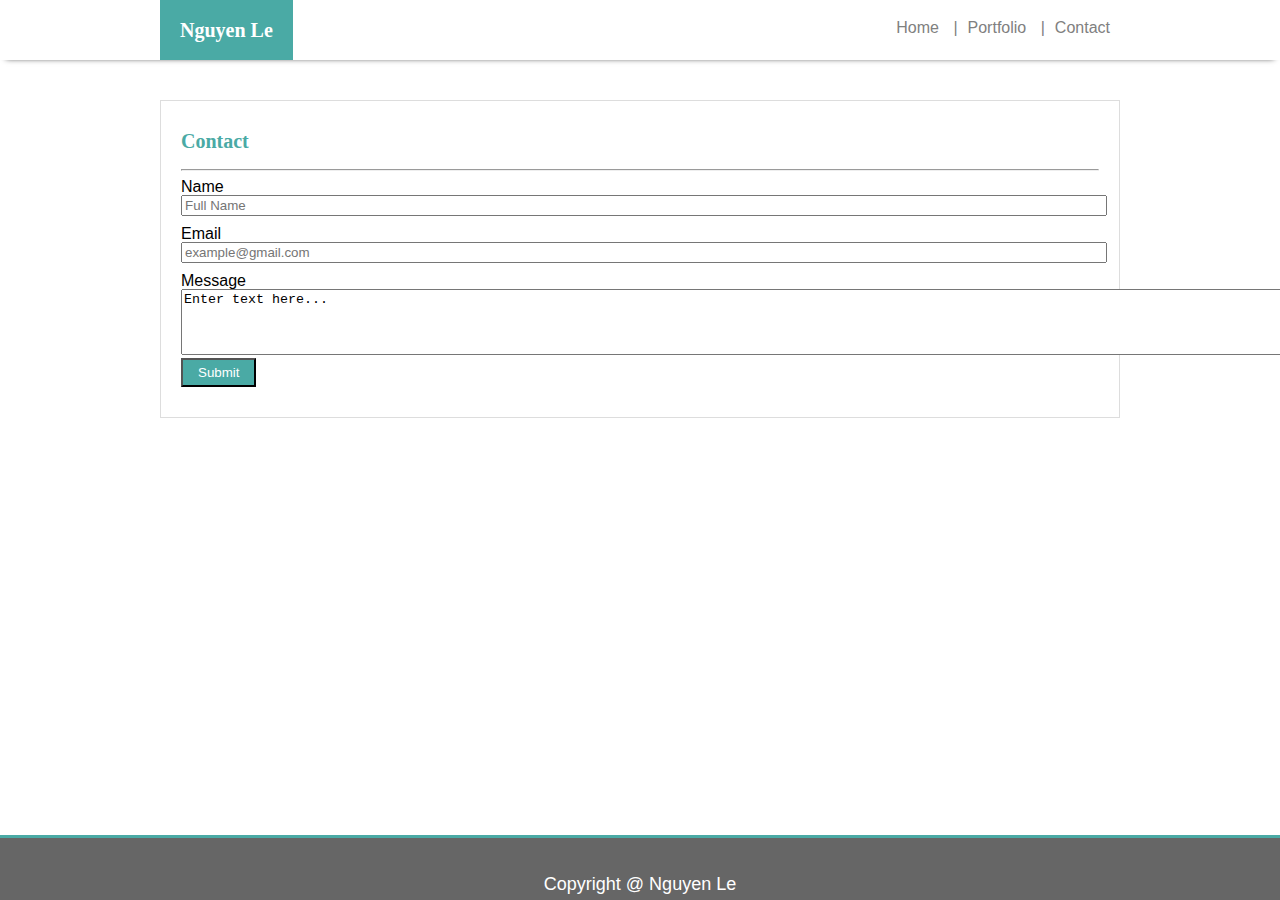
==== contact.html @ 3043129c "update media queries" ====
<!DOCTYPE html>
<html>
    <head>
        <meta charset="UTF-8">
        <title>Nguyen's Portfolio</title>
        <link rel="stylesheet" type="text/css" href="assets/css/reset.css">    
        <link rel="stylesheet" type="text/css" href="assets/css/style.css">
    </head>

    <body>
        <nav>
            <div class = "container">
                <h1 class = "logo">Nguyen Le</h1>               

            <div class = "links">
                <ol>
                    <li><a href = "contact.html">Contact</a></li> 
                    <li><a href = "portfolio.html">Portfolio</a> |</li> 
                    <li><a href = "index.html">Home</a> |</li>
                </ol>
            </div>
            </div>
        </nav>

        <div class = "middle">
            <div class = "container">
                <div class = "content clearfix">
                    <h1 class = "contact">Contact</h1>
                    <hr />
                    <form action="mailto:someone@example.com" method="post" enctype="text/plain">
                        Name<br>
                        <input type="text" name="name" placeholder="Full Name"><br>
                        Email<br>
                        <input type="text" name="mail" placeholder="example@gmail.com"><br>
                        Message<br>
                        <textarea rows="4" cols="150" name="comment" form="usrform">Enter text here...</textarea>
                        <br>
                        <input type="submit" value="Submit">
                    </form>
                </div>
            </div> 
       </div>

        <footer>
            <p>Copyright @ Nguyen Le</p>
        </footer>
    </body>
</html>
---- assets/css/style.css ----
body {
    font-family: 'Arial', 'Helvetica Neue', Helvetica, sans-serif;
    background-image: url('https://www.toptal.com/designers/subtlepatterns/patterns/dust_scratches.png');
    background-repeat: no-repeat;
    background-attachment: fixed;
    background-position: center; 
    background-size: cover;

}

nav {
    height: 60px;
    background-color: #ffffff;
    -webkit-box-shadow: 0 4px 6px -6px #cccccc;
    -moz-box-shadow: 0 4px 6px -6px #cccccc;
    box-shadow: 0 4px 6px -6px;

}

h1 {
    color: #ffffff;
    font-size: 20px;
    font-weight: bold;
    font-family: 'Georgia', Times, 'Times New Roman', serif;

}

.about {
    color: #4aaaa5;
    padding: 10px 0px 10px 0px;

}

.portfolio {
    color: #4aaaa5;
    padding: 10px 0px 10px 0px;

}

.contact {
    color: #4aaaa5;
    padding: 10px 0px 10px 0px;

}

.pic {
    width: 120px;
    height: 100px;
    float: left; 
    padding: 10px 20px 10px 0px;

}

.port {
    padding: 10px 20px 10px 0px;

}

.box {
    position: relative;
    float: left;
    background-color: #ffffff;

}

.text-block {
    position: absolute;
    bottom: 20px;
    width: 200px;
    background-color: #4aaaa5;
    color: #ffffff;
    text-align: center;
    padding: 20px 0px 20px 0px;

}

p {
    font-size: 18px;
    line-height: 1.8;

}

.container {
    margin: 0 auto;
    width: 960px;

}

.middle {

    clear: both;

}

.content {
    position: relative;
    top: 40px;
    background-color: #ffffff;
    padding: 20px;
    border: solid 1px #dddddd;

}

.clearfix::after {
    content:  "";
    display: block;
    clear: both;

}

.logo {
    color: #ffffff;
    background-color: #4aaaa5;
    float: left;
    padding: 20px;

}

a {
    text-decoration: none;
    padding: 10px 10px 10px 10px;
    color: gray;

}

a:hover {
    color: black;

}

a:active {
    color: #4aaaa5;

}

li {  
    color: gray;  
    padding: 20px 0px 20px 0px;
    float: right;

}

.main {
    background-color: #ffffff;
    margin: 40px 0px 40px 0px;
    padding: 20px;

}

input {
    margin: 0px 0px 10px 0px;

}
input[type=text] {
    width: 100%;

}

input[name=comment] {
    height: 150px;

}

input[type=submit] {
    color: #ffffff;
    background-color: #4aaaa5;
    padding: 5px 15px 5px 15px;


}

footer {
    position: absolute;
    bottom: 0;
    width: 100%;
    color: #ffffff;
    background-color: #666666;
    text-align: center;
    padding-top: 30px;
    border-top: solid #4aaaa5 3px;

}

@media (max-width: 980px) {
    .container {
        width: 100%;
        margin: 0 auto;
     
    }

    .links {
        background-color: white;
        width: 100%;
    }

    ol {
        float: none;
        text-align: center;
        margin: 0 auto;
        background-color: white;
    }

    .logo {
        width: 100%;
        float: none;
        margin: 0 auto;
        text-align: center;
     
    }
}

@media (max-width: 768px) {
    .container {
        width: 100%;
        margin: 0 auto;
     
    }

    .links {
        background-color: white;
        width: 100%;
    }

    ol {
        float: none;
        text-align: center;
        margin: 0 auto;
        background-color: white;
    }

    .logo {
        width: 100%;
        float: none;
        margin: 0 auto;
        text-align: center;
     
    }  

}

@media screen and (max-width: 640px) {
    .container {
        width: 100%;
        margin: 0 auto;
     
    }

    .links {
        background-color: white;
        width: 100%;
    }

    ol {
        float: none;
        text-align: center;
        margin: 0 auto;
        background-color: white;
    }

    .logo {
        width: 100%;
        float: none;
        margin: 0 auto;
        text-align: center;
     
    }
   
    
}

/* Use three @media screen tags, each with one of these max-widths: 980px, 768px and 640px.



You use 980px because you never want any of the content to be cut off. Since the desktop layout is about 960px wide, you want the media queries to kick in before your content gets cut off.
768px is about the width of a tablet and 640px is about the width of a phone in landscape.



Make the layout match the following screenshots:



index.html: 980px, 768px, 640px
portfolio.html: 980px, 768px, 640px
contact.html: 980px, 768px, 640px



Make the position of the header static (the default positioning) when the screen is 640px wide. The header design takes up a lot of room; you don't want it to stick to the top of a small screen and leave no room for the rest of your site.
Be sure to include the viewport tag in all your HTML files, otherwise your media-queries won't function as expected on mobile devices. (Hint: You won't need to use exact pixels for anything other than the container)
Protip: Use the Chrome extensions Window Resizer and Browser Width to see the browser dimensions in Chrome.
Deploy your new portfolio (now with media queries!) to GitHub Pages. */
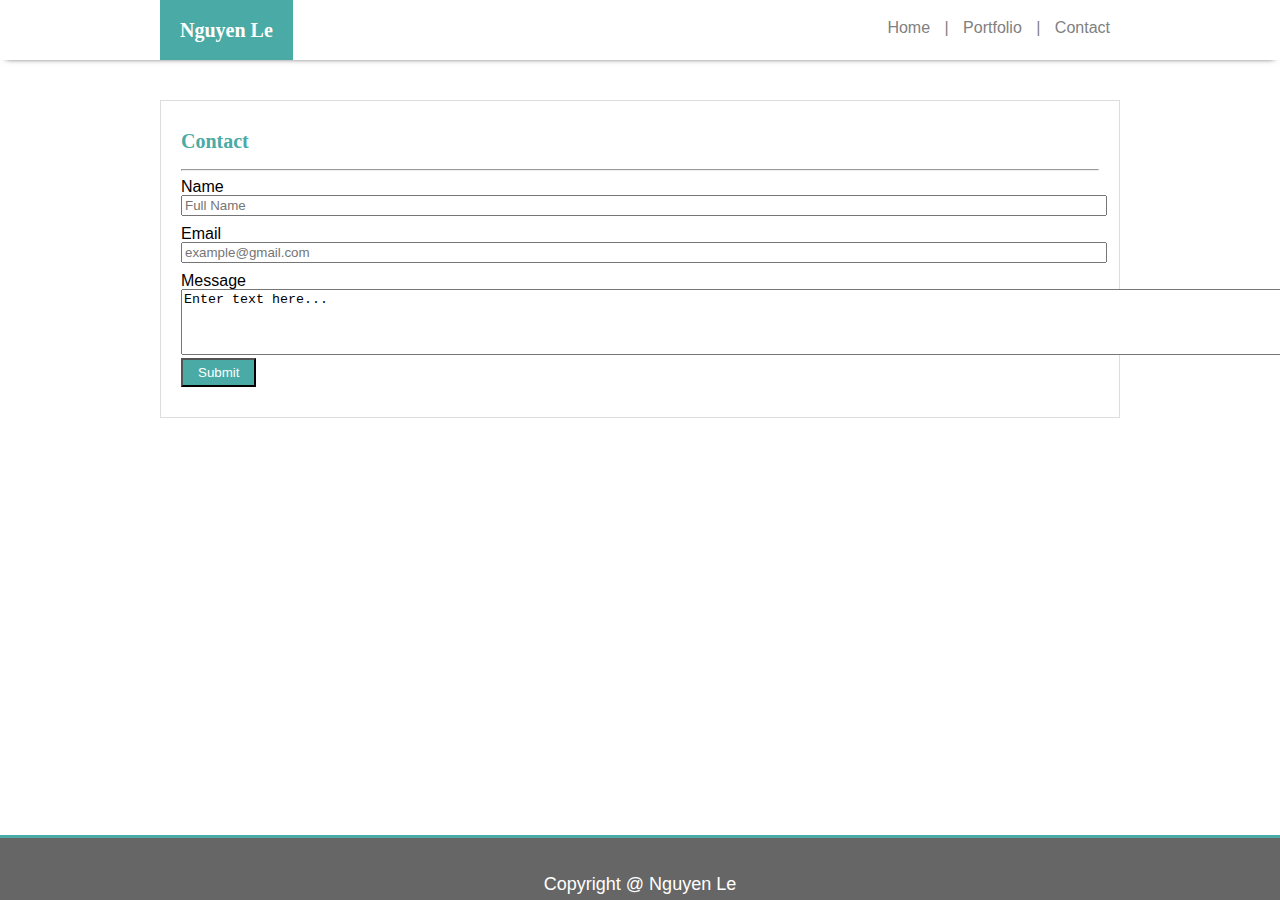
==== commit cfeb2c78: "update css" ====
--- a/contact.html
+++ b/contact.html
@@ -13,11 +13,10 @@
                 <h1 class = "logo">Nguyen Le</h1>               
 
             <div class = "links">
-                <ol>
-                    <li><a href = "contact.html">Contact</a></li> 
-                    <li><a href = "portfolio.html">Portfolio</a> |</li> 
-                    <li><a href = "index.html">Home</a> |</li>
-                </ol>
+                <a href = "index.html">Home</a> |
+                <a href = "portfolio.html">Portfolio</a> |
+                <a href = "contact.html">Contact</a>
+
             </div>
             </div>
         </nav>
--- a/assets/css/style.css
+++ b/assets/css/style.css
@@ -133,7 +133,7 @@
 
 }
 
-li {  
+.links {  
     color: gray;  
     padding: 20px 0px 20px 0px;
     float: right;
@@ -191,21 +191,22 @@
     .links {
         background-color: white;
         width: 100%;
-    }
-
-    ol {
+        height: 100%;
+        margin: 0 auto;
+        text-align: center;
+    }
+
+    .logo {
+        width: 100%;
         float: none;
-        text-align: center;
-        margin: 0 auto;
-        background-color: white;
-    }
-
-    .logo {
-        width: 100%;
-        float: none;
-        margin: 0 auto;
-        text-align: center;
-     
+        margin: 0 auto;
+        text-align: center;
+     
+    }
+
+       
+    textarea {
+        width: 100%;
     }
 }
 
@@ -219,13 +220,50 @@
     .links {
         background-color: white;
         width: 100%;
-    }
-
-    ol {
+        height: 100%;
+        margin: 0 auto;
+        text: align-center;
+    }
+
+    .logo {
+        width: 100%;
         float: none;
-        text-align: center;
-        margin: 0 auto;
-        background-color: white;
+        margin: 0 auto;
+        text-align: center;
+     
+    }  
+
+       
+    textarea {
+        width: 100%;
+    }
+
+}
+
+@media screen and (max-width: 640px) {
+    nav {
+        background-color: white;
+        height: 200px;
+    }
+    .container {
+        width: 100%;
+        margin: 0 auto;
+     
+    }
+
+    .links {
+        background-color: white;
+        width: 100%;
+        height: 50px;
+        margin: 0 auto;
+        text-align: center;
+    }
+
+
+    li {
+        width: 100%;
+        background-color: white;
+        height: 100px;
     }
 
     .logo {
@@ -234,37 +272,11 @@
         margin: 0 auto;
         text-align: center;
      
-    }  
-
-}
-
-@media screen and (max-width: 640px) {
-    .container {
-        width: 100%;
-        margin: 0 auto;
-     
-    }
-
-    .links {
-        background-color: white;
-        width: 100%;
-    }
-
-    ol {
-        float: none;
-        text-align: center;
-        margin: 0 auto;
-        background-color: white;
-    }
-
-    .logo {
-        width: 100%;
-        float: none;
-        margin: 0 auto;
-        text-align: center;
-     
     }
    
+    textarea {
+        width: 100%;
+    }
     
 }
 
